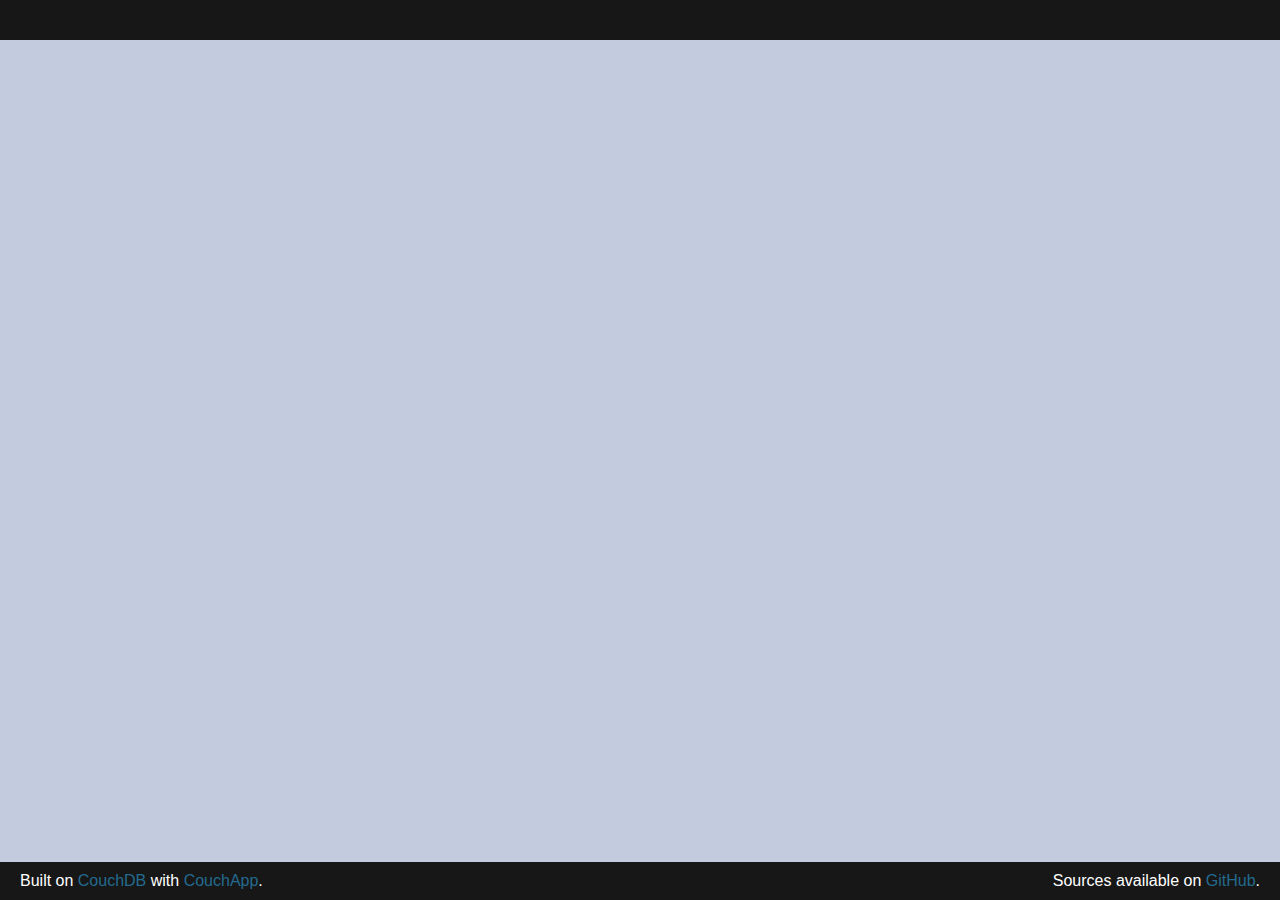
==== _attachments/index.html @ 162a35a2 "initial reimport" ====
<!DOCTYPE html>
<html>
    <head>
        <meta http-equiv="Content-Type" content="text/html; charset=utf-8" />
        <title>efatal :: Log Viewer</title>
        <script type="text/javascript" src="js/jquery.js"></script>
        <script type="text/javascript" src="js/jquery.dump.js"></script>
        <script type="text/javascript" src="js/jquery.couch.js"></script>
        <script type="text/javascript" src="js/jquery.date.js"></script>
        <script type="text/javascript" src="js/jquery.dump.js"></script>
        <script type="text/javascript" src="js/jquery.application.js"></script>
        <script type="text/javascript" src="vendor/couchapp/jquery.couch.app.js"></script>
        <script type="text/javascript" src="vendor/couchapp/jquery.couch.app.util.js"></script>
        <link rel="stylesheet" type="text/css" href="css/default.css" />
    </head>
    <body>
        <div id="page">
            <div id="navigation">
                <ul id="dates"></ul>
            </div>
            <div id="content">
                <div id="errors"></div>
            </div>
            <div id="footer">
                <p class="built">Built on <a href="http://couchdb.apache.org/">CouchDB</a> with <a href="http://www.couchapp.org/">CouchApp</a>.</p>
                <p class="sources">Sources available on <a href="https://github.com/janpieper/efatal">GitHub</a>.</p>
            </div>
        </div>
        <script type="text/javascript">
            $.application.run();
        </script>
    </body>
</html>
---- _attachments/css/default.css ----
body {
    background-color: rgb(195, 203, 223);
    color: rgb(0, 0, 0);
    font-size: 100%;
    margin: 0px;
}

body, table {
    font-family: Tahoma, Verdana, Arial, Sans-Serif;
}

h1, h2, h3, h4, h5, h6 {
    margin: 0px;
}

ul {
    margin: 0px;
    padding: 0px;
    list-style-type: none;
}

#navigation {
    background-color: rgb(23, 23, 23);
    position: fixed;
    top: 0px;
    left: 0px;
    right: 0px;
}

#navigation ul {
    padding: 20px 5px;
    text-align: center;
}

#navigation ul li {
    display: inline;
}

#navigation ul li a {
    padding: 5px 10px;
    margin: 0px 5px;
    color: rgb(255, 255, 255);
    text-decoration: none;
    background-color: rgb(95, 95, 95);
    -moz-border-radius: 5px;
    -webkit-border-radius: 5px;
}

#navigation ul li.active a, #navigation ul li a:hover {
    background-color: rgb(35, 107, 143);
}

#content {
    padding: 68px 10px 45px 10px;
}

#errors .error {
    
}

#footer {
    background-color: rgb(23, 23, 23);
    position: fixed;
    bottom: 0px;
    right: 0px;
    left: 0px;
    padding: 10px 20px;
}

#footer p {
    margin: 0px;
    color: rgb(255, 255, 255);
    text-align: right;
}

#footer a {
    color: rgb(35, 107, 143);
    text-decoration: none;
}

#footer p.built {
    float: left;
}

#footer p.sources {
    float: right;
}

#errors .error:hover {
    background-color: rgb(225, 225, 225);
    border: 1px solid rgb(150, 150, 150);
}

#errors .error {
    background-color: rgb(255, 255, 255);
    font-size: 80%;
    width: 100%;
    -moz-border-radius: 10px;
    -webkit-border-radius: 10px;
}

#errors .error {
    margin-bottom: 5px;
    border: 1px solid rgb(200, 200, 200);
}

#errors .error tbody tr th,
#errors .error tbody tr td {
    padding: 2px 0px;
}

#errors .error tbody tr th {
    width: 125px;
    text-align: right;
    padding-right: 10px;
}
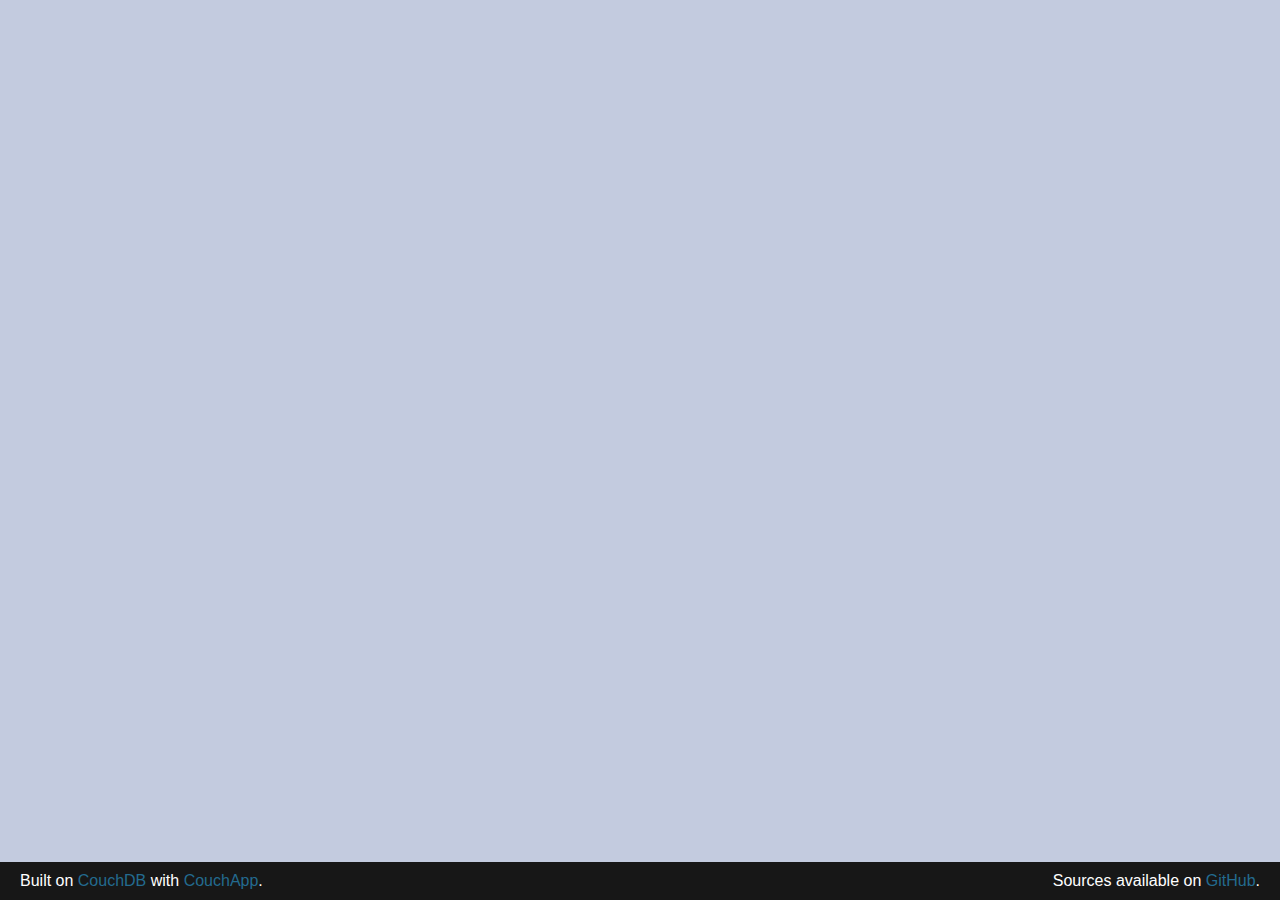
==== commit f2dc9470: "use evently to show new documents" ====
--- a/_attachments/index.html
+++ b/_attachments/index.html
@@ -3,21 +3,12 @@
     <head>
         <meta http-equiv="Content-Type" content="text/html; charset=utf-8" />
         <title>efatal :: Log Viewer</title>
-        <script type="text/javascript" src="js/jquery.js"></script>
-        <script type="text/javascript" src="js/jquery.dump.js"></script>
-        <script type="text/javascript" src="js/jquery.couch.js"></script>
-        <script type="text/javascript" src="js/jquery.date.js"></script>
-        <script type="text/javascript" src="js/jquery.dump.js"></script>
-        <script type="text/javascript" src="js/jquery.application.js"></script>
-        <script type="text/javascript" src="vendor/couchapp/jquery.couch.app.js"></script>
-        <script type="text/javascript" src="vendor/couchapp/jquery.couch.app.util.js"></script>
+        <script type="text/javascript" src="js/loader.js"></script>
         <link rel="stylesheet" type="text/css" href="css/default.css" />
     </head>
     <body>
         <div id="page">
-            <div id="navigation">
-                <ul id="dates"></ul>
-            </div>
+            <div id="navigation"></div>
             <div id="content">
                 <div id="errors"></div>
             </div>
@@ -27,7 +18,11 @@
             </div>
         </div>
         <script type="text/javascript">
-            $.application.run();
+            $.couch.app(function(app) {
+                $("#navigation").evently("navigation", app);
+                $$("#errors").date = $.date.format(new Date, "yyyy-mm-dd");
+                $("#errors").evently("errors", app);
+            });
         </script>
     </body>
 </html>
